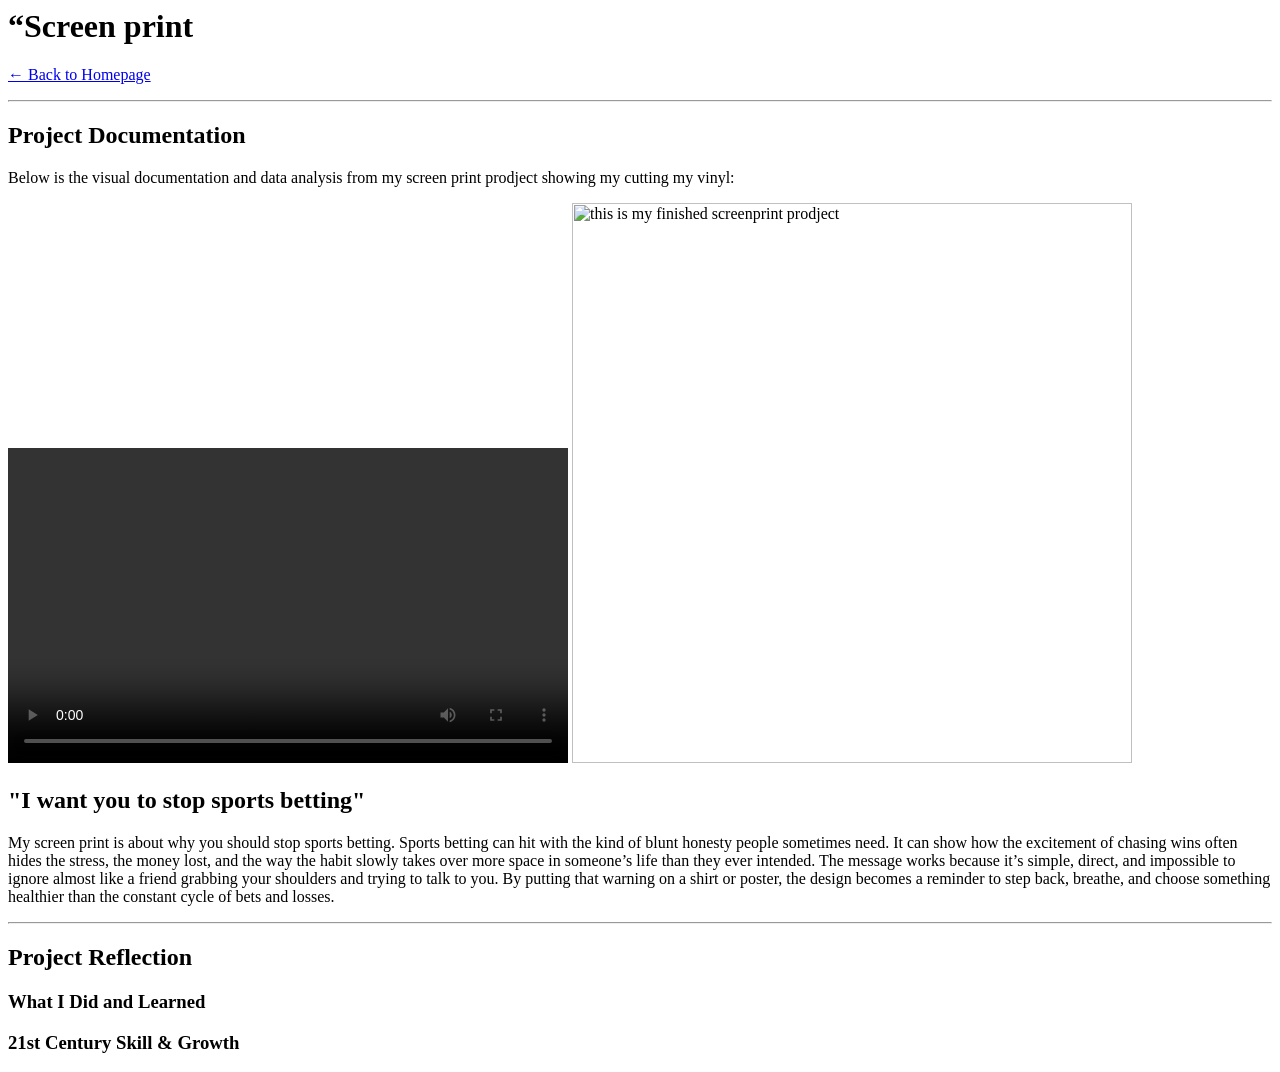
==== screenprint.html @ 717775c2 "Update screenprint.html" ====
<head>
    <meta charset="UTF-8"> <meta name="viewport" content="width=device-width, initial-scale=1.0">
        <meta name="author" content="Your Name">
        <title>ScreenPrintProdject</title>
   <body> <h1>“Screen print</h1>
        
        <p><a href="index.html">← Back to Homepage</a></p>
        <hr>

        <h2>Project Documentation</h2>
        <p>Below is the visual documentation and data analysis from my screen print prodject showing my cutting my vinyl:</p>
        
        
        <video 
            width="560" height="315" controls>
            <source src="https://drive.google.com/file/d/1cqcAqDzyLhPrQXLWS6caIslQ3uh9IEGz/preview" 
            allowfullscreen>
        </video>

      <img
          src="/images/image.jpg"
          width="560"
          alt="this is my finished screenprint prodject"
       
        <hr>

        <h2>"I want you to stop sports betting"</h2>
        <p>
            My screen print is about why you should stop sports betting. Sports betting can hit with the kind of blunt honesty people sometimes need. It can show how the excitement of chasing wins often hides the stress, the money lost, and the way the habit slowly takes over more space in someone’s life than they ever intended. The message works because it’s simple, direct, and impossible to ignore almost like a friend grabbing your shoulders and trying to talk to you. By putting that warning on a shirt or poster, the design becomes a reminder to step back, breathe, and choose something healthier than the constant cycle of bets and losses. 

        </p>
        <p>
           
        </p>

        
        <hr>

        <h2>Project Reflection</h2>
        
        <h3>What I Did and Learned</h3>
        <p>
           
        </p>

        <h3>21st Century Skill & Growth</h3>
        <p>
            
        </p>

    </body>
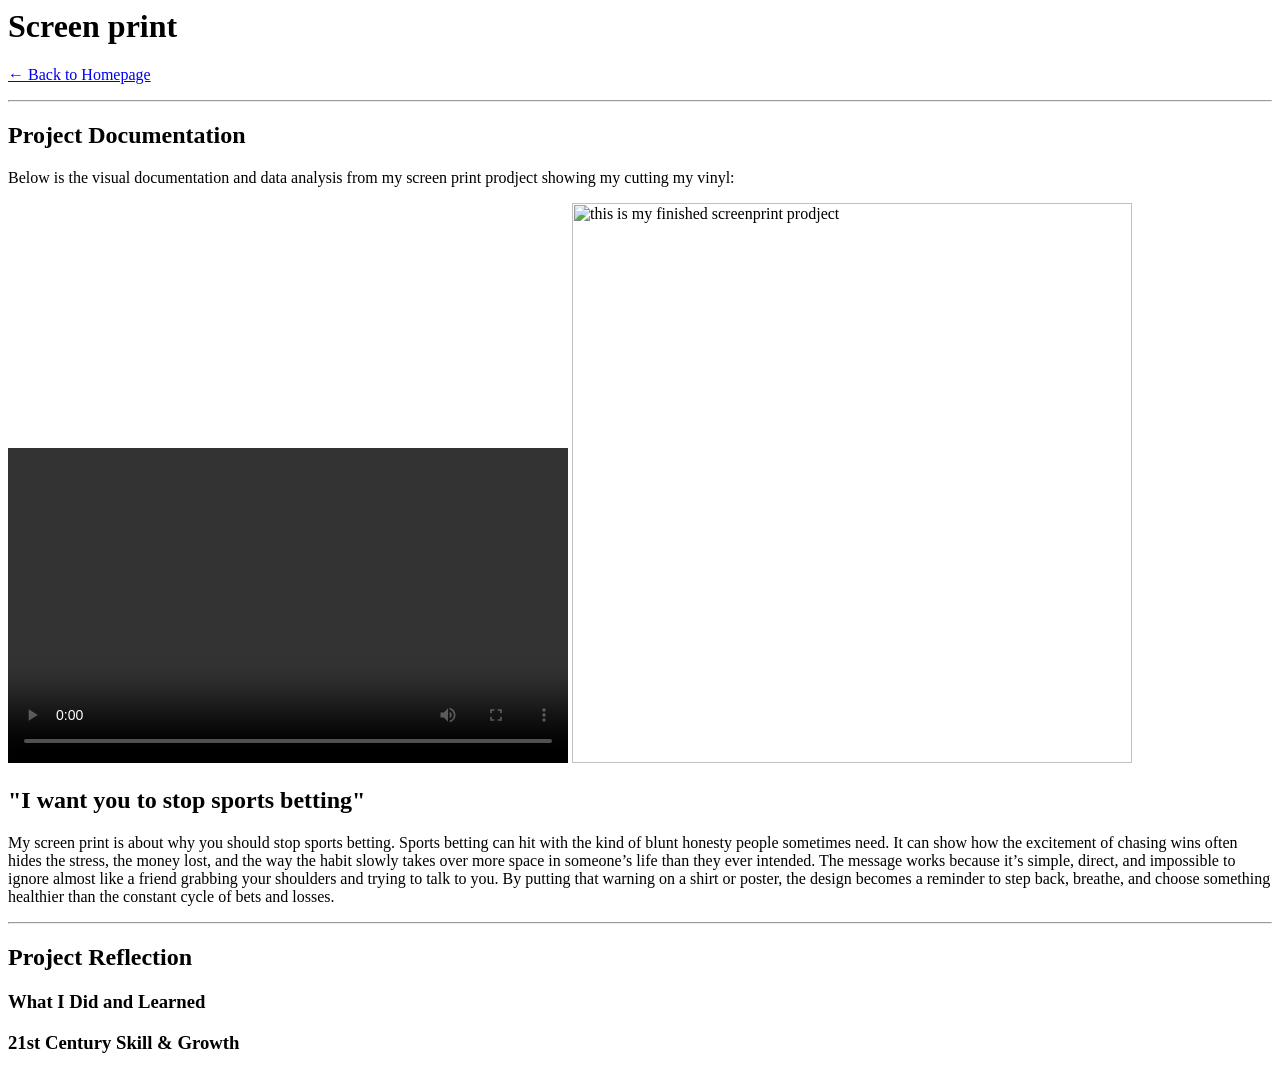
==== commit 0ad6ddca: "Update screenprint.html" ====
--- a/screenprint.html
+++ b/screenprint.html
@@ -2,7 +2,7 @@
     <meta charset="UTF-8"> <meta name="viewport" content="width=device-width, initial-scale=1.0">
         <meta name="author" content="Your Name">
         <title>ScreenPrintProdject</title>
-   <body> <h1>“Screen print</h1>
+   <body> <h1>Screen print</h1>
         
         <p><a href="index.html">← Back to Homepage</a></p>
         <hr>
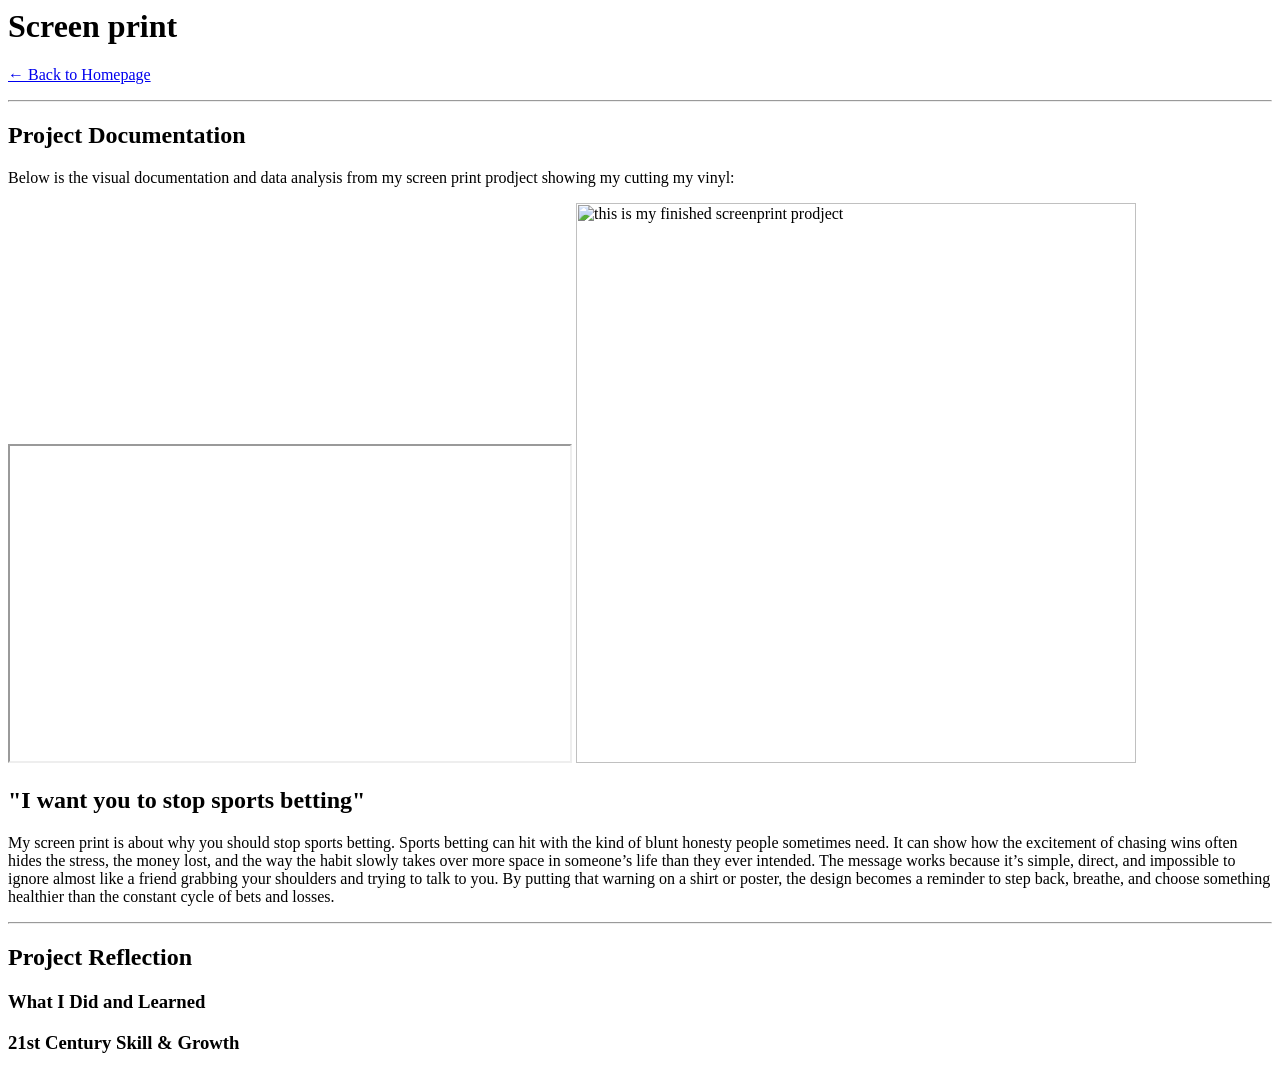
==== commit f72b9f06: "Update screenprint.html" ====
--- a/screenprint.html
+++ b/screenprint.html
@@ -11,11 +11,11 @@
         <p>Below is the visual documentation and data analysis from my screen print prodject showing my cutting my vinyl:</p>
         
         
-        <video 
+        <iframe 
             width="560" height="315" controls>
             <source src="https://drive.google.com/file/d/1cqcAqDzyLhPrQXLWS6caIslQ3uh9IEGz/preview" 
             allowfullscreen>
-        </video>
+        </iframe>
 
       <img
           src="/images/image.jpg"
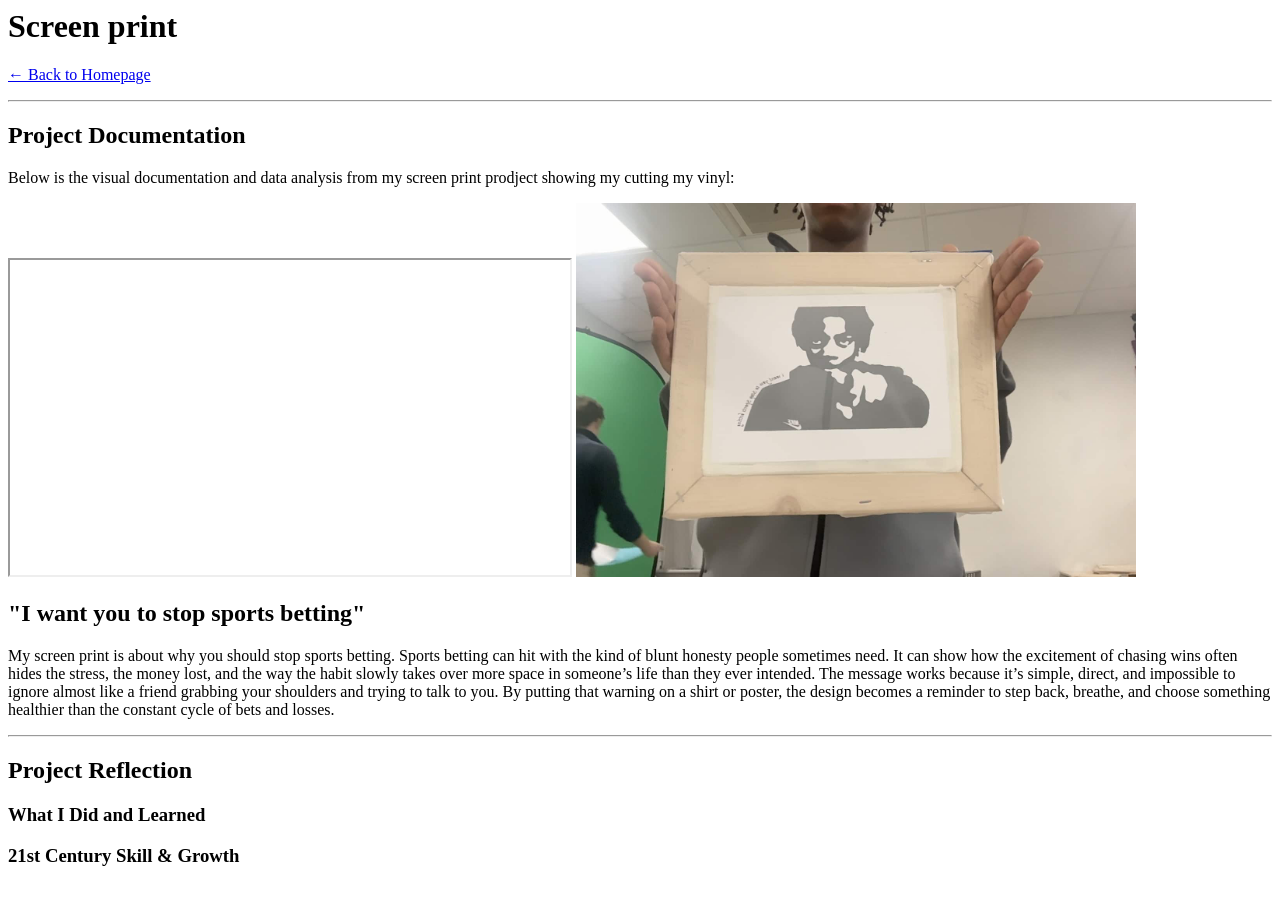
==== commit 420ce582: "Update screenprint.html" ====
--- a/screenprint.html
+++ b/screenprint.html
@@ -12,8 +12,8 @@
         
         
         <iframe 
-            width="560" height="315" controls>
-            <source src="https://drive.google.com/file/d/1cqcAqDzyLhPrQXLWS6caIslQ3uh9IEGz/preview" 
+            width="560" height="315" 
+            src="https://drive.google.com/file/d/1cqcAqDzyLhPrQXLWS6caIslQ3uh9IEGz/preview" 
             allowfullscreen>
         </iframe>
 
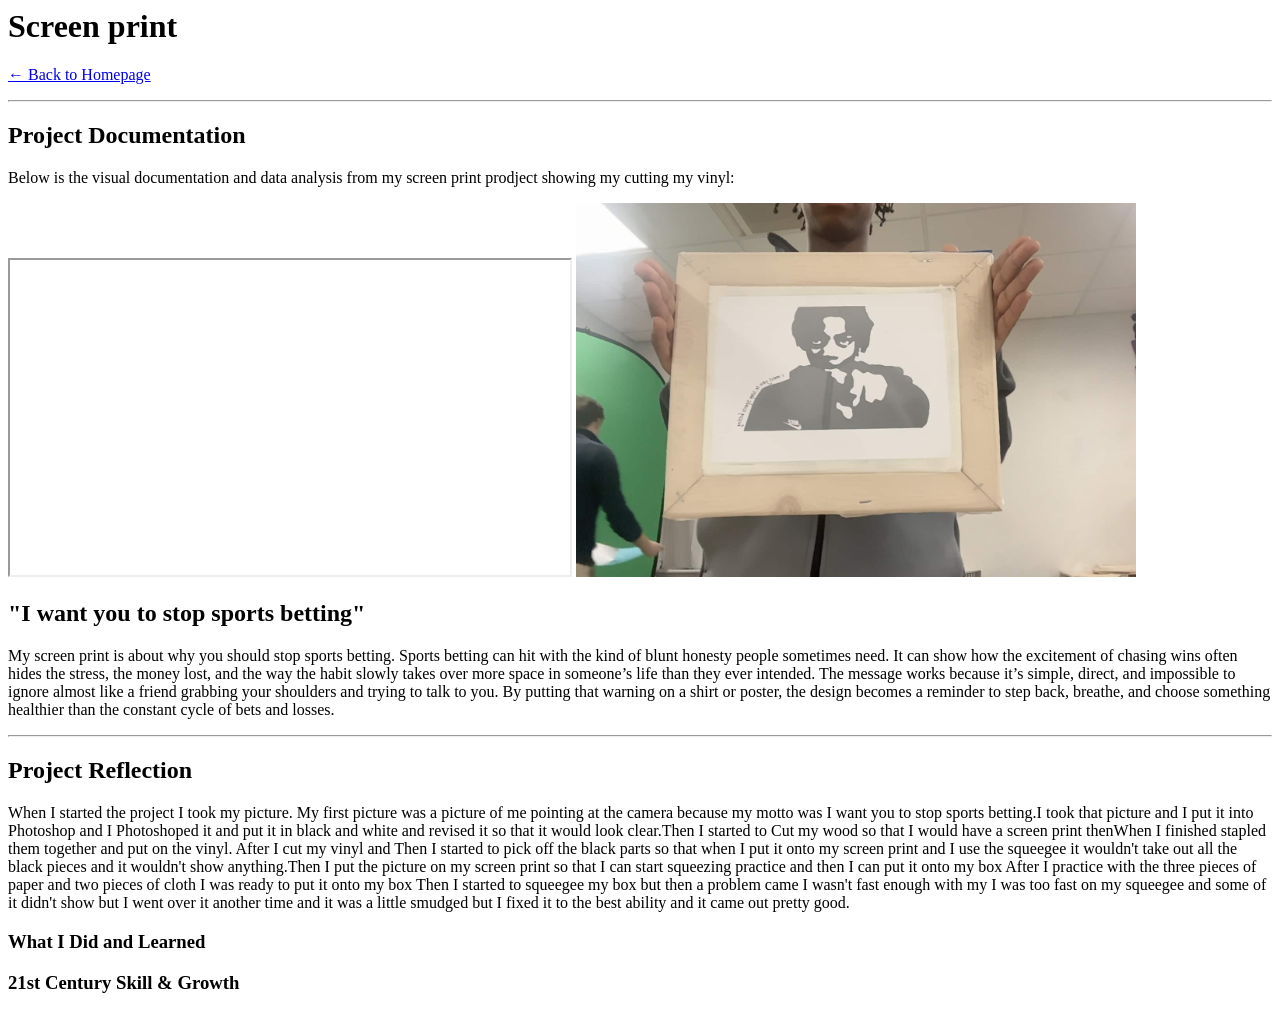
==== commit b756c9d5: "Update screenprint.html" ====
--- a/screenprint.html
+++ b/screenprint.html
@@ -29,15 +29,15 @@
             My screen print is about why you should stop sports betting. Sports betting can hit with the kind of blunt honesty people sometimes need. It can show how the excitement of chasing wins often hides the stress, the money lost, and the way the habit slowly takes over more space in someone’s life than they ever intended. The message works because it’s simple, direct, and impossible to ignore almost like a friend grabbing your shoulders and trying to talk to you. By putting that warning on a shirt or poster, the design becomes a reminder to step back, breathe, and choose something healthier than the constant cycle of bets and losses. 
 
         </p>
-        <p>
-           
-        </p>
+        
 
         
         <hr>
 
         <h2>Project Reflection</h2>
-        
+        <p>
+        When I started the project I took my picture. My first picture was a picture of me pointing at the camera because my motto was I want you to stop sports betting.I took that picture and I put it into Photoshop and I Photoshoped it and put it in black and white and revised it so that it would look clear.Then I started to Cut my wood so that I would have a screen print thenWhen I finished stapled them together and put on the vinyl. After I cut my vinyl and Then I started to pick off the black parts so that when I put it onto my screen print and I use the squeegee it wouldn't take out all the black pieces and it wouldn't show anything.Then I put the picture on my screen print so that I can start squeezing practice and then I can put it onto my box After I practice with the three pieces of paper and two pieces of cloth I was ready to put it onto my box Then I started to squeegee my box but then a problem came I  wasn't fast enough with my I was too fast on my squeegee and some of it didn't show but I went over it another time and it was a little smudged but I fixed it to the best ability and it came out pretty good.   
+        </p>
         <h3>What I Did and Learned</h3>
         <p>
            
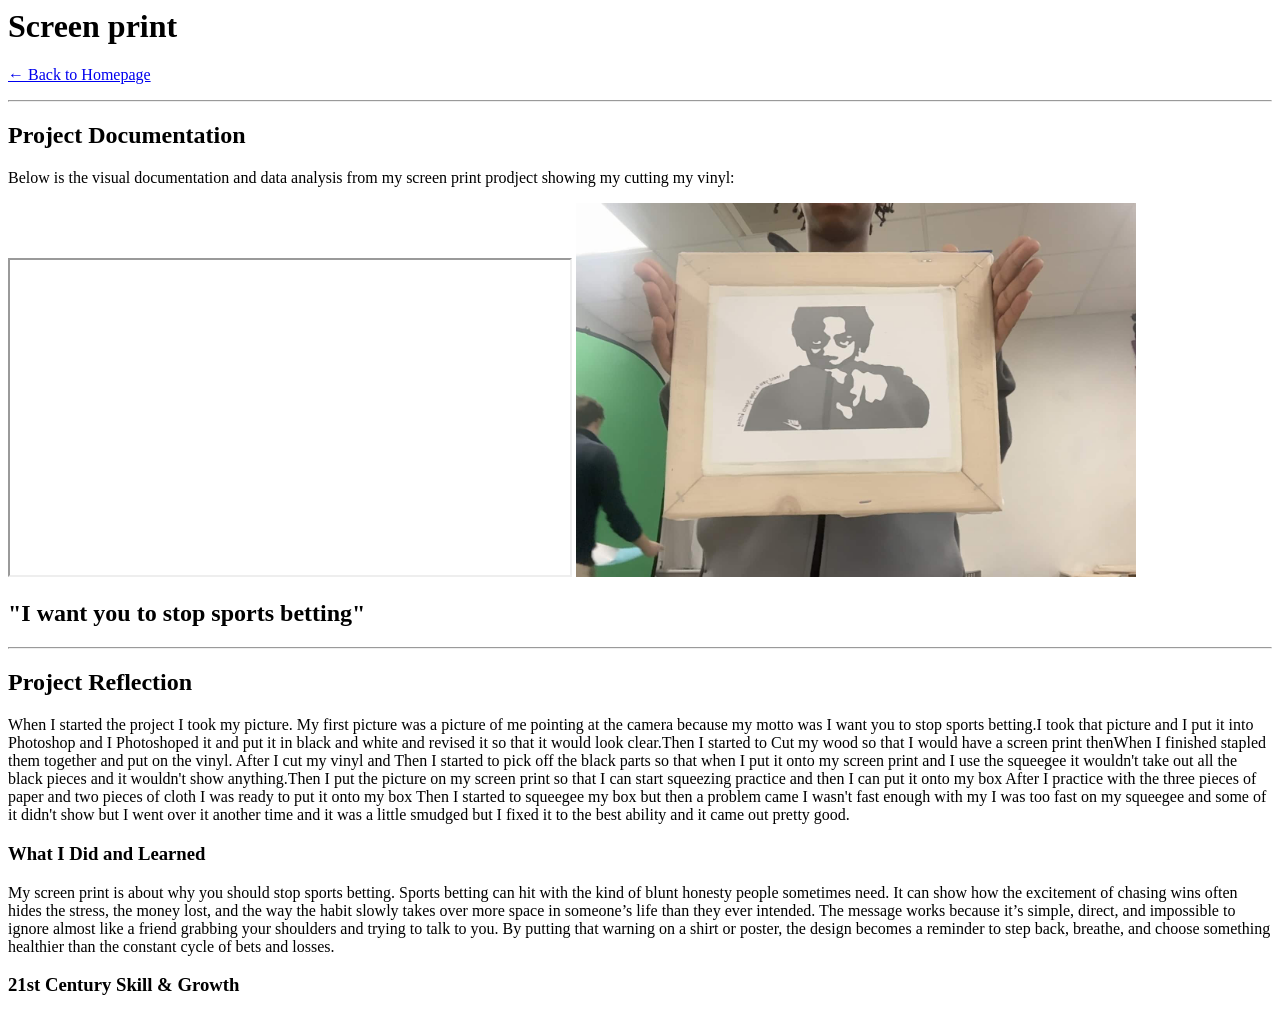
==== commit a4fe876f: "Update screenprint.html" ====
--- a/screenprint.html
+++ b/screenprint.html
@@ -25,10 +25,7 @@
         <hr>
 
         <h2>"I want you to stop sports betting"</h2>
-        <p>
-            My screen print is about why you should stop sports betting. Sports betting can hit with the kind of blunt honesty people sometimes need. It can show how the excitement of chasing wins often hides the stress, the money lost, and the way the habit slowly takes over more space in someone’s life than they ever intended. The message works because it’s simple, direct, and impossible to ignore almost like a friend grabbing your shoulders and trying to talk to you. By putting that warning on a shirt or poster, the design becomes a reminder to step back, breathe, and choose something healthier than the constant cycle of bets and losses. 
-
-        </p>
+       
         
 
         
@@ -40,7 +37,7 @@
         </p>
         <h3>What I Did and Learned</h3>
         <p>
-           
+         My screen print is about why you should stop sports betting. Sports betting can hit with the kind of blunt honesty people sometimes need. It can show how the excitement of chasing wins often hides the stress, the money lost, and the way the habit slowly takes over more space in someone’s life than they ever intended. The message works because it’s simple, direct, and impossible to ignore almost like a friend grabbing your shoulders and trying to talk to you. By putting that warning on a shirt or poster, the design becomes a reminder to step back, breathe, and choose something healthier than the constant cycle of bets and losses.   
         </p>
 
         <h3>21st Century Skill & Growth</h3>
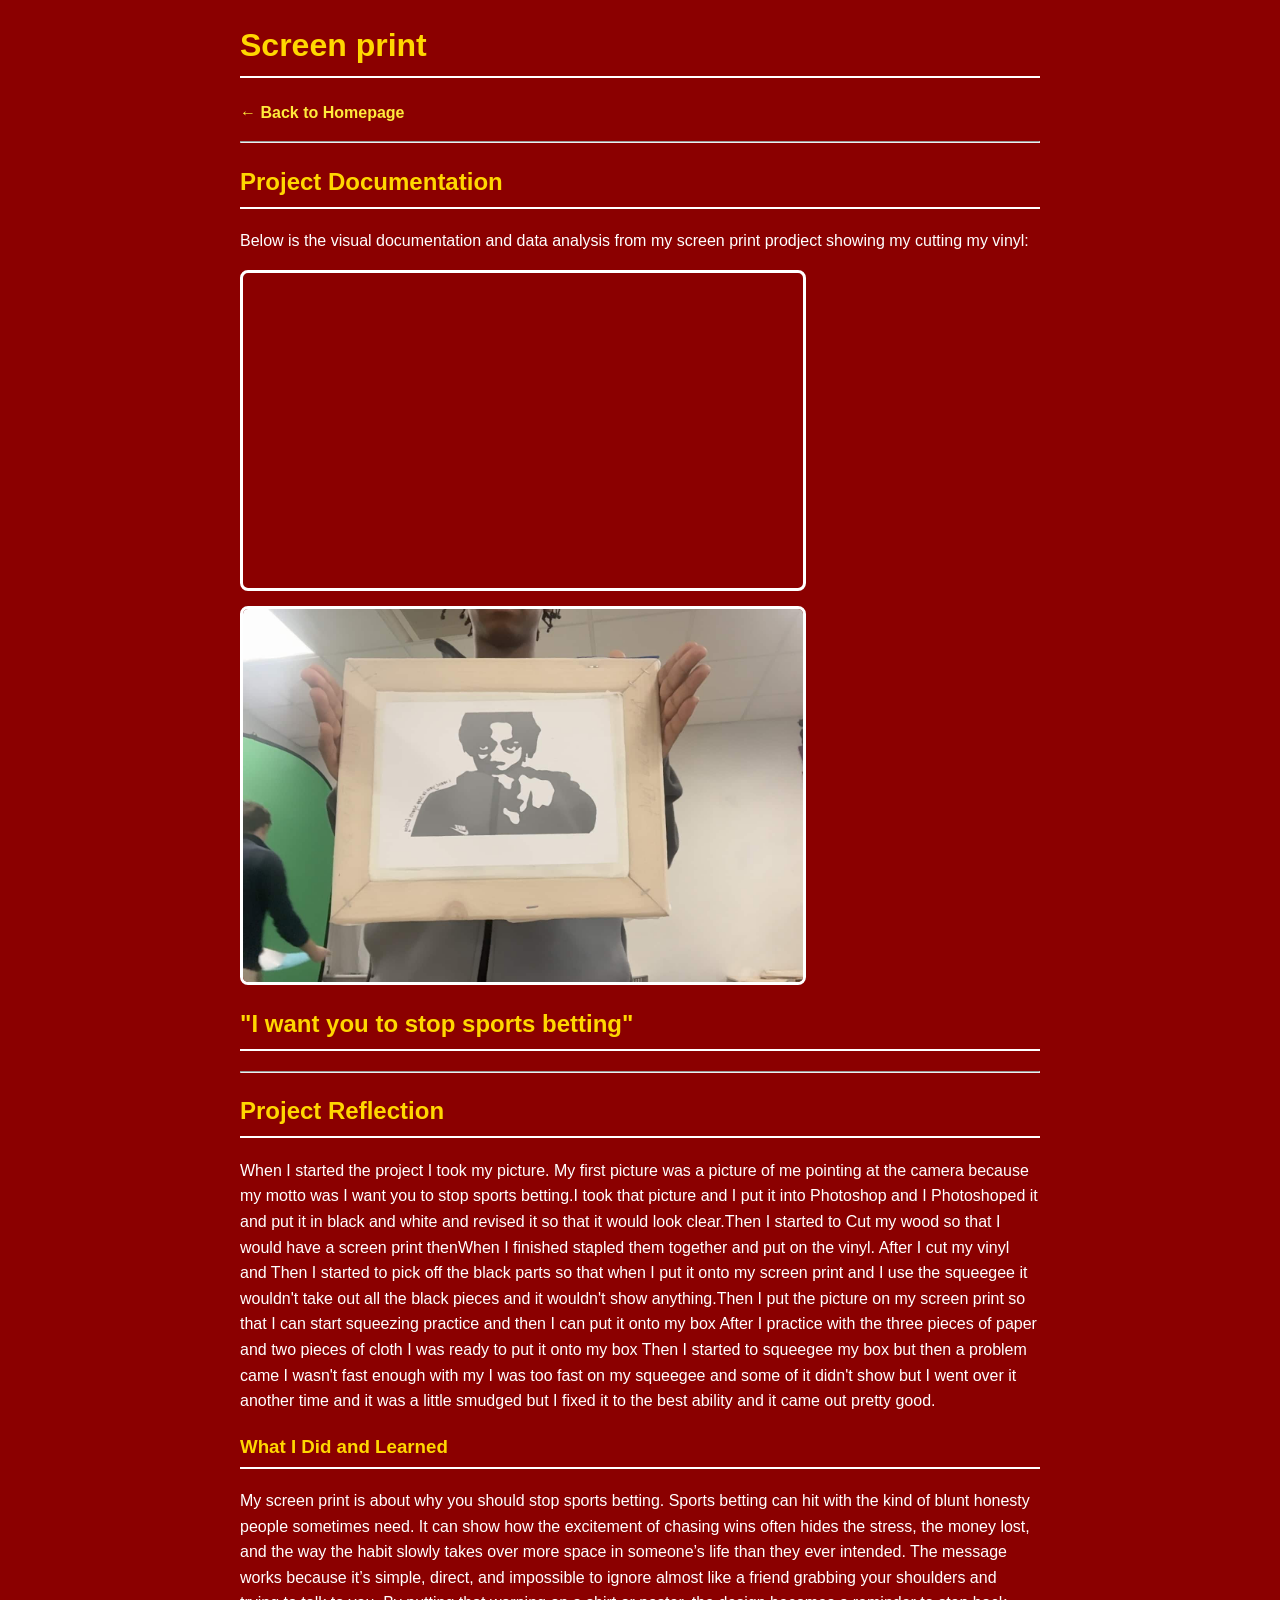
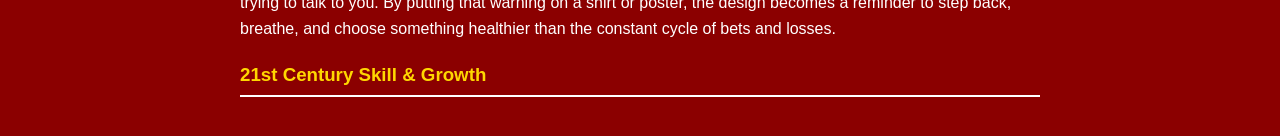
==== commit a2f1cb53: "Update screenprint.html" ====
--- a/screenprint.html
+++ b/screenprint.html
@@ -1,7 +1,61 @@
 <head>
     <meta charset="UTF-8"> <meta name="viewport" content="width=device-width, initial-scale=1.0">
-        <meta name="author" content="Your Name">
-        <title>ScreenPrintProdject</title>
+        <meta name="author" content="AveryMclean">
+       <style>
+            body {
+                background-color: #8b0000; 
+                color: #ffffff; 
+                font-family: Arial, sans-serif;
+                line-height: 1.6;
+                padding: 20px;
+                max-width: 800px;
+                margin: 0 auto; 
+            }
+
+            h1, h2, h3 {
+                color: #ffd700; 
+                border-bottom: 2px solid #ffffff;
+                padding-bottom: 5px;
+            }
+
+            a {
+                color: #ffeb3b; 
+                font-weight: bold;
+                text-decoration: none;
+            }
+
+            a:hover {
+                color: #ffffff; 
+                text-decoration: underline;
+            }
+
+            ul {
+                background-color: rgba(0, 0, 0, 0.2); 
+                padding: 20px 40px;
+                border-radius: 5px;
+            }
+
+            li {
+                margin-bottom: 10px;
+            }
+
+            img, video, iframe {
+                border: 3px solid #ffffff;
+                border-radius: 8px;
+                margin: 15px 0;
+                max-width: 100%;
+                display: block;
+            }
+            
+            .cer-box {
+                background-color: rgba(255, 255, 255, 0.1);
+                padding: 15px;
+                border-left: 4px solid #ffd700;
+                margin: 15px 0;
+                border-radius: 4px;
+            }
+        </style>  
+    <title>ScreenPrintProdject</title>
    <body> <h1>Screen print</h1>
         
         <p><a href="index.html">← Back to Homepage</a></p>
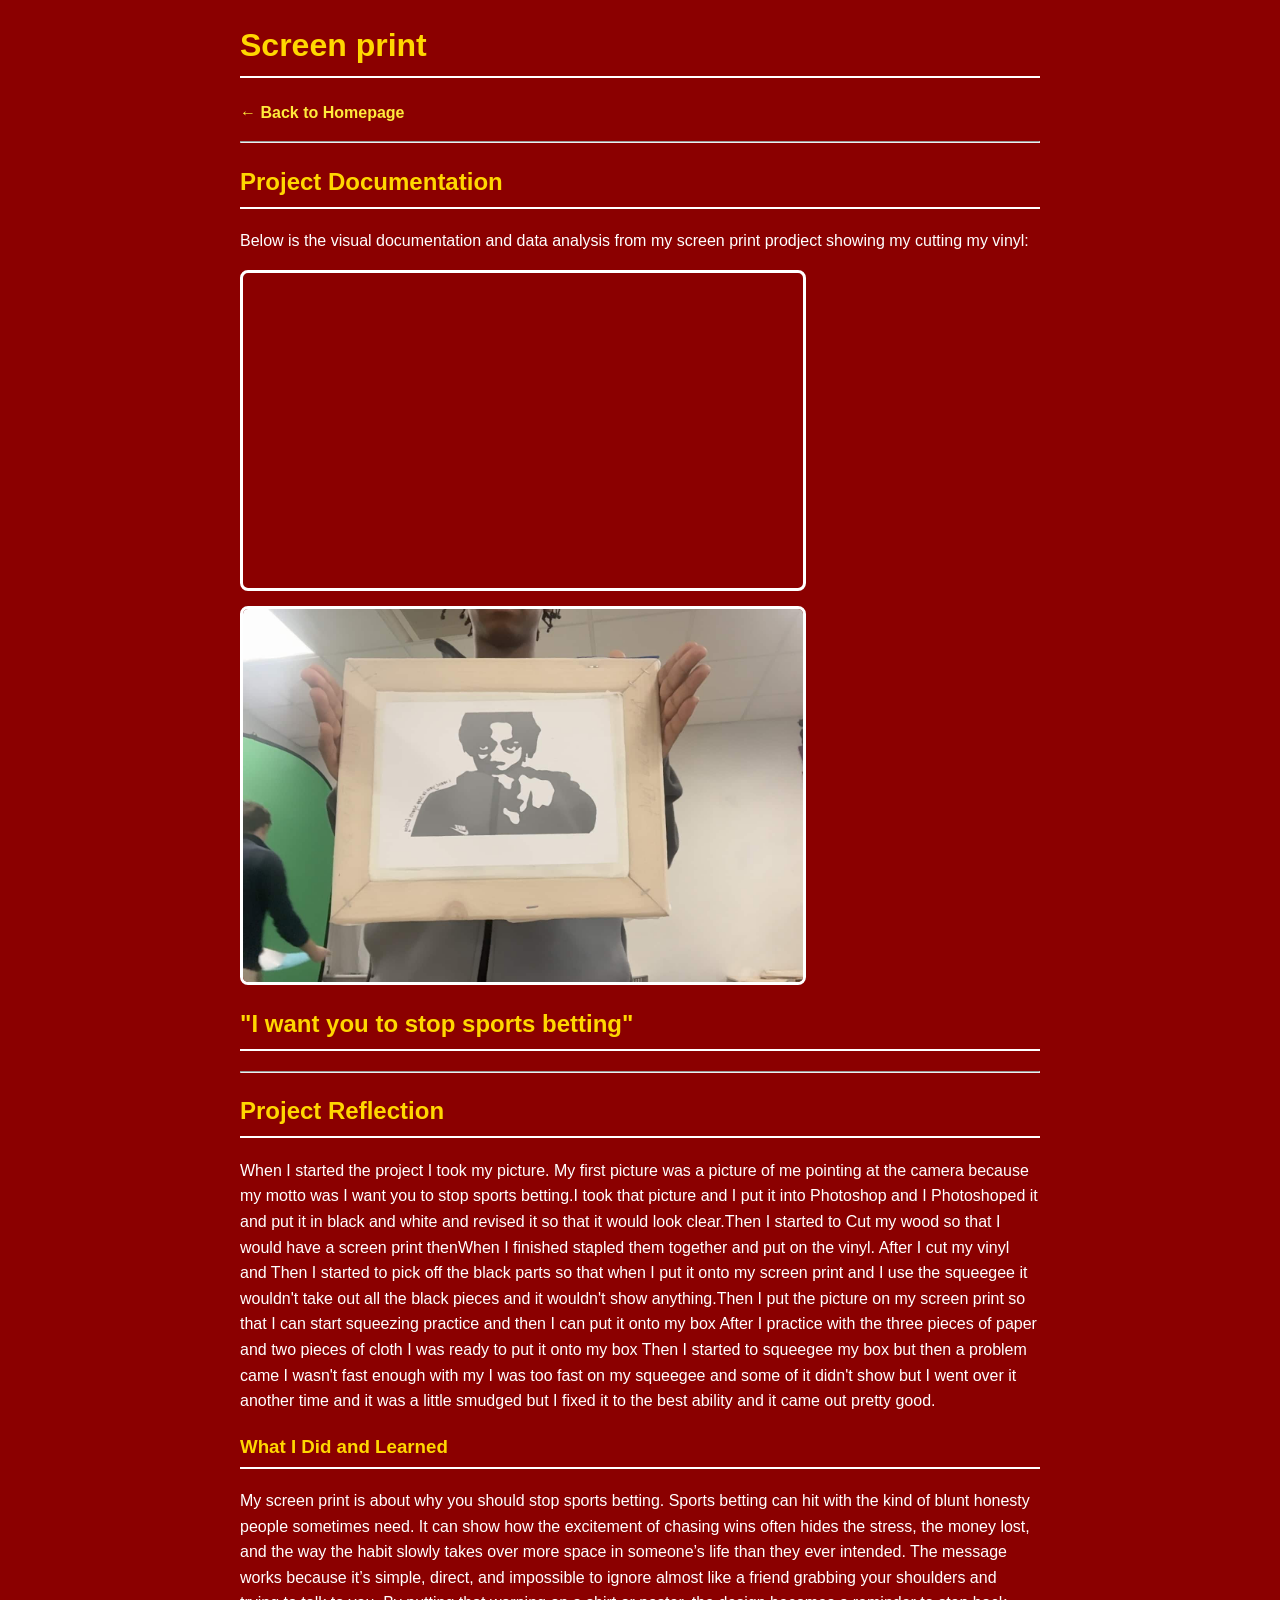
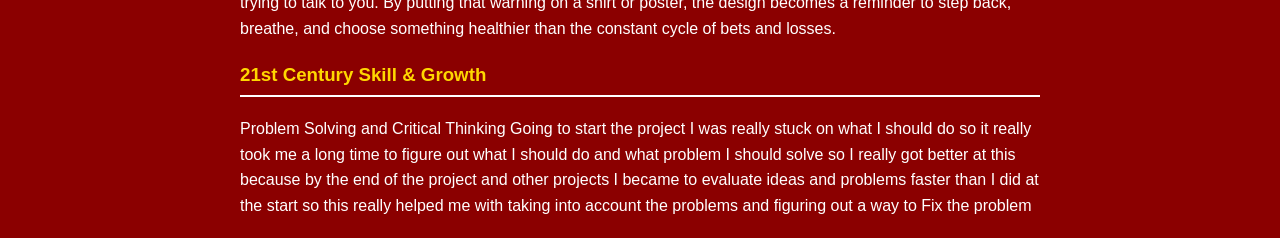
==== commit 6f3054cf: "Update screenprint.html" ====
--- a/screenprint.html
+++ b/screenprint.html
@@ -96,7 +96,8 @@
 
         <h3>21st Century Skill & Growth</h3>
         <p>
-            
+        Problem Solving  and  Critical Thinking
+    Going to start the project I was really stuck on what I should do so it really took me a long time to figure out what I should do and what problem I should solve so I really got better at this because by the end of the project and other projects I became to evaluate ideas and problems faster than I did at the start so this really helped me with taking into account the problems and figuring out a way to Fix the problem
         </p>
 
     </body>
